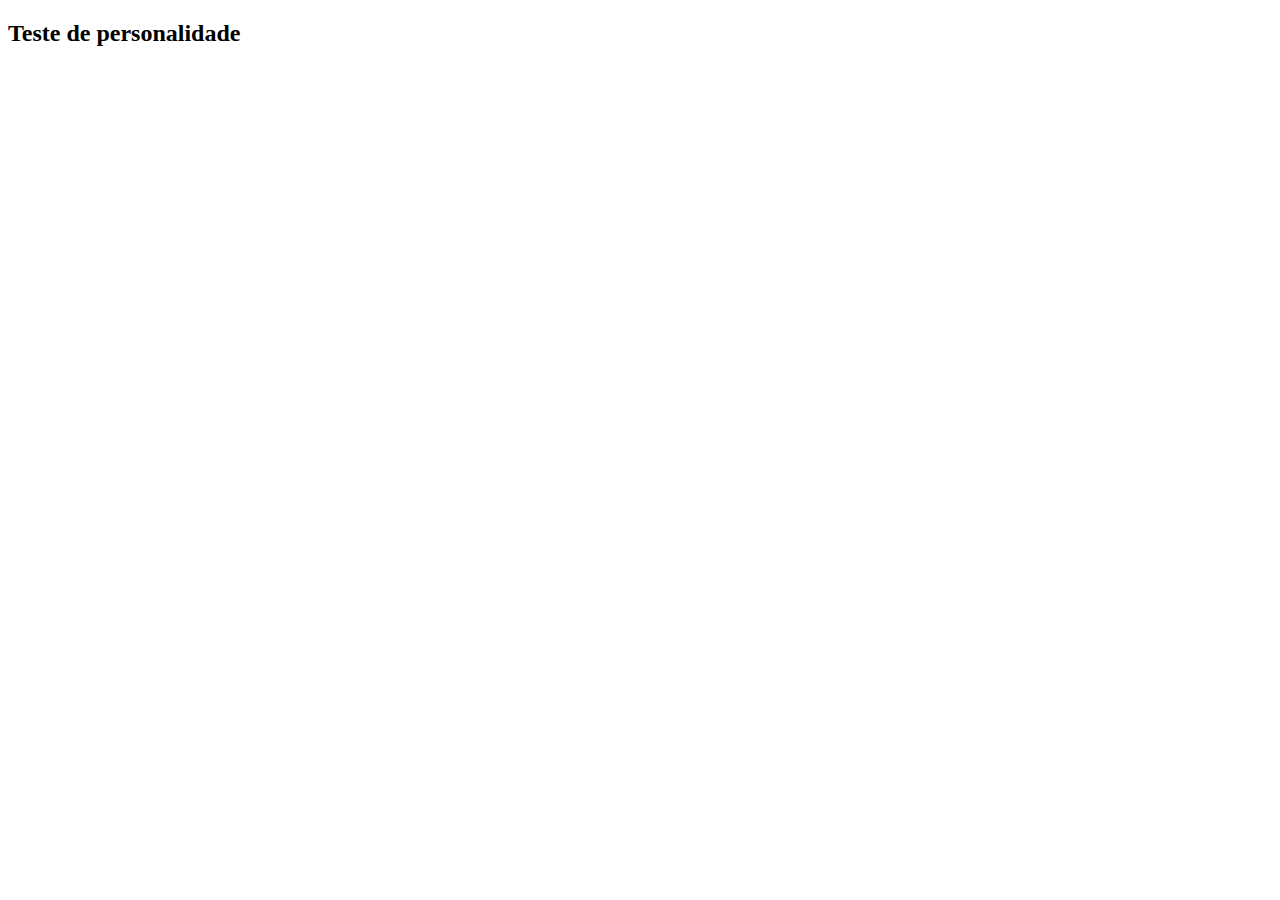
==== index.html @ 9ae8cf03 "Add files via upload" ====
<!DOCTYPE html>
<html lang="pt-br">

<head>
    <meta charset="UTF-8">
    <meta name="viewport" content="width=device-width, initial-scale=1.0">
    <title>Teste de personalidade</title>
</head>
<header>
    <h2>Teste de personalidade</h2>
    <nav></nav>
</header>

<body>

</body>

</html>
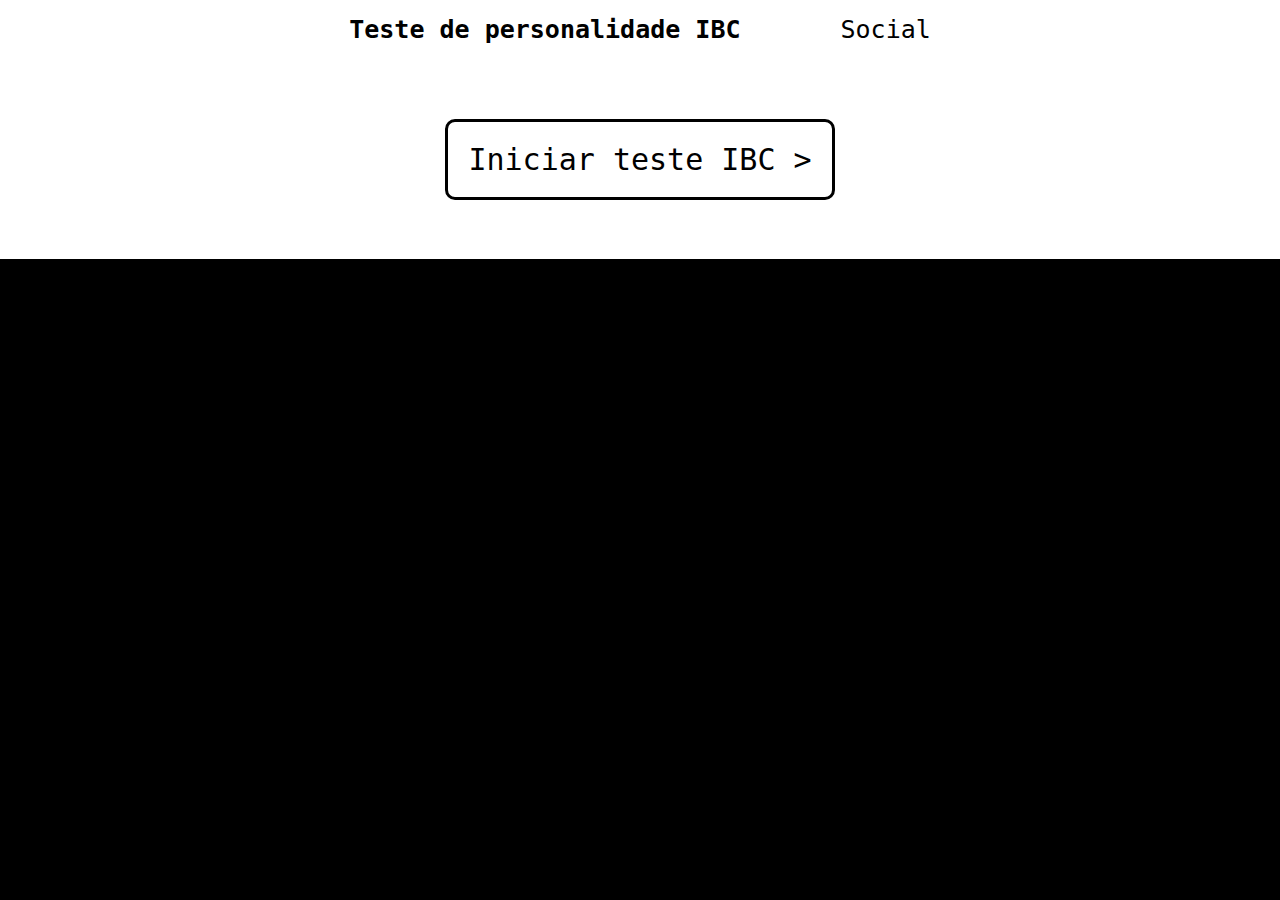
==== commit 173ca4ae: "Add files via upload" ====
--- a/index.html
+++ b/index.html
@@ -4,15 +4,22 @@
 <head>
     <meta charset="UTF-8">
     <meta name="viewport" content="width=device-width, initial-scale=1.0">
+    <link rel="stylesheet" href="styles/home.css">
     <title>Teste de personalidade</title>
 </head>
 <header>
-    <h2>Teste de personalidade</h2>
-    <nav></nav>
+    <h2>Teste de personalidade IBC</h2>
+    <nav>
+        <ul>
+            <li>Social</li>
+        </ul>
+    </nav>
 </header>
 
 <body>
-
+    <section class="apresentation">
+        <a class="btn-ir" href="pages/teste.html">Iniciar teste IBC ></a>
+    </section>
 </body>
 
 </html>--- a/styles/home.css
+++ b/styles/home.css
@@ -0,0 +1,93 @@
+*::-webkit-scrollbar {
+    width: 5px;
+    height: 5px;
+}
+
+*::-webkit-scrollbar-track {
+    background-color: #121212;
+}
+
+*::-webkit-scrollbar-thumb {
+    background-color: rgb(255, 255, 255);
+    border-radius: 10px;
+}
+
+*::-webkit-scrollbar-corner {
+    background-color: black;
+    cursor: pointer;
+}
+
+* {
+    margin: 0;
+    padding: 0;
+    box-sizing: border-box;
+    font-family: monospace;
+    transition: 0.3s;
+}
+
+body {
+    background-color: black;
+}
+
+header {
+    top: 0;
+    position: sticky;
+    background-color: white;
+    display: flex;
+    flex-direction: row;
+    justify-content: center;
+    align-items: center;
+    gap: 100px;
+    padding: 15px;
+    font-size: 25px;
+}
+
+header h2 {
+    font-size: 25px;
+}
+
+nav ul {
+    display: flex;
+    flex-direction: row;
+    justify-content: center;
+    align-items: center;
+    gap: 13px;
+}
+
+nav ul li{
+    list-style: none;
+    cursor: pointer;
+}
+
+nav ul li a {
+    text-decoration: none;
+    color: black;
+}
+
+nav ul li:hover {
+    text-decoration: underline;
+}
+
+.apresentation {
+    display: flex;
+    flex-direction: row;
+    justify-content: center;
+    align-items: center;
+    background-color: white;
+    height: 200px;
+}
+
+.apresentation a {
+    cursor: pointer;
+    font-size: 30px;
+    border: solid 3px black;
+    padding: 20px;
+    border-radius: 10px;
+    color: black;
+    text-decoration: none;
+}
+
+.apresentation a:hover {
+    background-color: black;
+    color: white;
+}